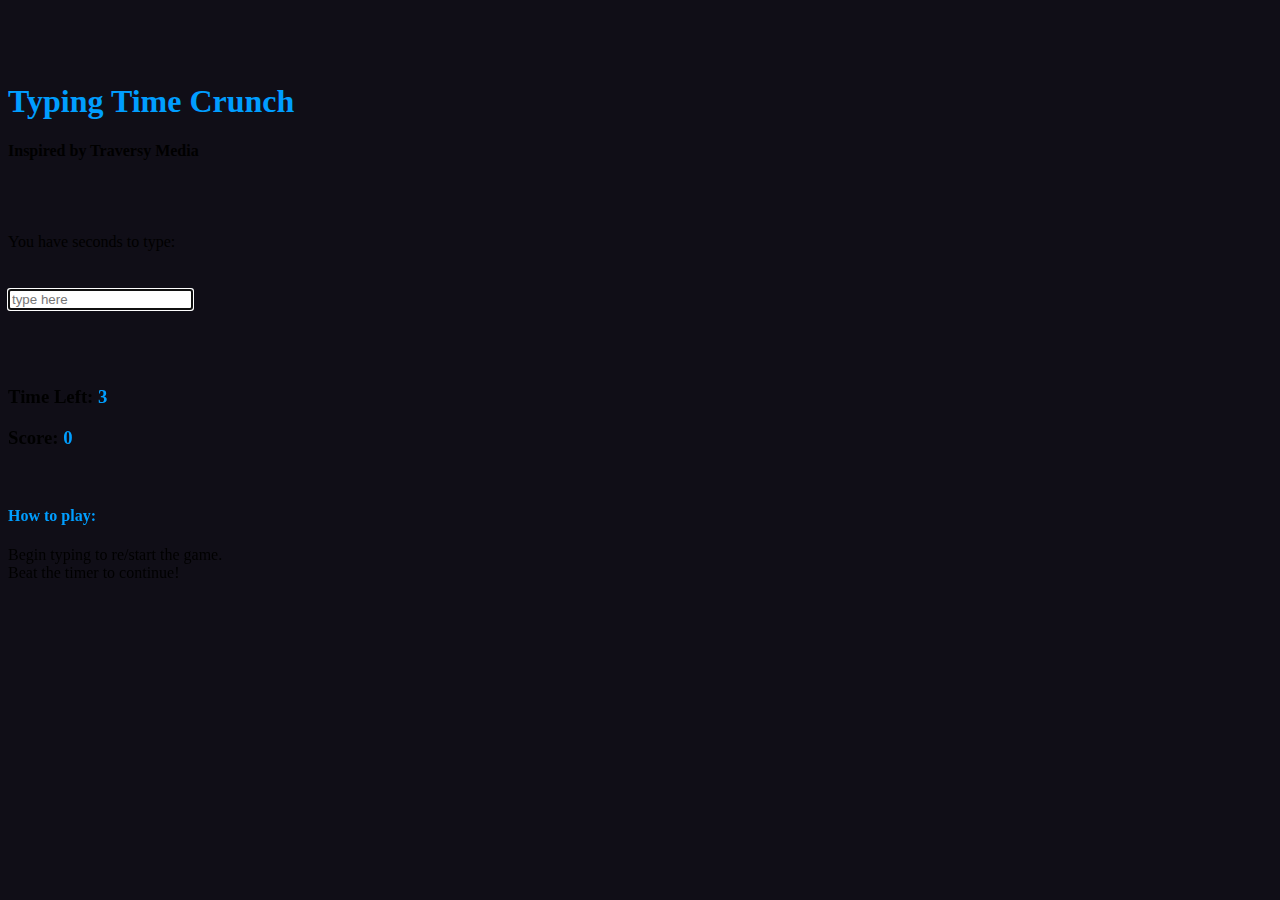
==== Typing-Time-Crunch/index.html @ 4bb82fca "Commit 001 (2019/03/08): Basic front-end UI" ====
<!DOCTYPE html>

<html lang="en">
    <head>
        <meta charset="utf-8">
        <meta name="viewport" content="width=device-width, initial-scale=1"> 
        <meta http-equiv="X-UA-Compatible" content="IE=edge,chrome=1">
        <meta name="HandheldFriendly" content="true">

        <script src="https://ajax.googleapis.com/ajax/libs/jquery/3.3.1/jquery.min.js"></script>    <!-- jQuery CDN -->
        <script src="https://cdnjs.cloudflare.com/ajax/libs/popper.js/1.14.3/umd/popper.min.js"></script>   <!-- PopperJS CDN -->  

        <link rel="stylesheet" href="style.css">
        <link rel="stylesheet" href="https://stackpath.bootstrapcdn.com/bootstrap/4.2.1/css/bootstrap.min.css" integrity="sha384-GJzZqFGwb1QTTN6wy59ffF1BuGJpLSa9DkKMp0DgiMDm4iYMj70gZWKYbI706tWS" crossorigin="anonymous">

        <title>Andy Du Ly</title>
    </head>
        
    <body class="blackBG text-white">
        <div class="col-md-10 offset-md-1 text-center"> <br/><br/><br/>
            <h1 class="blueText">Typing Time Crunch</h1>
            <h4>Inspired by Traversy Media</h4><br/><br/>
        </div>

        <div class="text-center">
            <div class="row">
                <div class="col-md-6 mx-auto">
                    <p>You have <span class="blueText"> </span> seconds to type:</p>
                    <h2 class="blueText"> </h2><br/>

                    <div class="col-md-4 mx-auto">
                        <input type="text" placeholder="type here" autofocus>
                    </div><br/>
                    <h4></h4> <br/>
            
                    <!-- Time & Score Columns -->
                    <div class="row">
                        <div class="col-md-6">
                            <h3>Time Left:
                                <span class="blueText">3</span>
                            </h3>
                        </div>

                        <div class="col-md-6">
                            <h3>Score:
                                <span class="blueText">0</span>
                            </h3>
                        </div>
                    </div>
                </div>
            </div><br/>

            <div class="row">
                <div class="col-md-10 offset-md-1 text-center">
                    <h4 class="blueText">How to play:</h4>
                    <p>Begin typing to re/start the game.
                    <br/>Beat the timer to continue!</p>
                </div>
            </div>
        </div>

        <script src="script.js"></script>
    </body>
</html>
---- Typing-Time-Crunch/style.css ----
.body, html { overflow-x: hidden; }
.blackBG { background-color: rgb(16, 14, 23); }

/* Text Classes */
.blueText { color: rgb(0, 158, 255); }
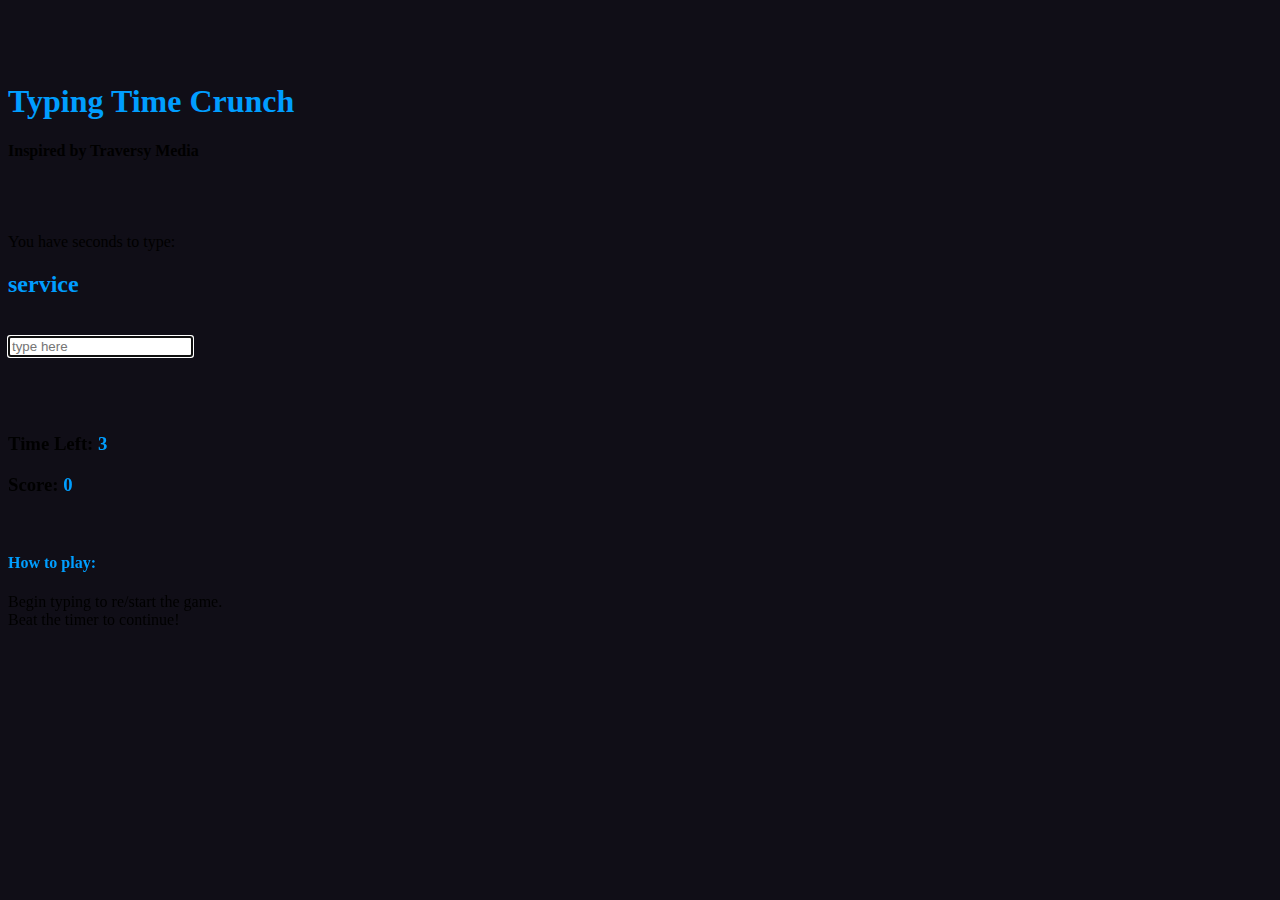
==== commit 8b612036: "Commit 002 (2019/03/11): Added all JavaScript logic" ====
--- a/Typing-Time-Crunch/index.html
+++ b/Typing-Time-Crunch/index.html
@@ -16,40 +16,43 @@
         <title>Andy Du Ly</title>
     </head>
         
+    <!-- Heading block -->
     <body class="blackBG text-white">
         <div class="col-md-10 offset-md-1 text-center"> <br/><br/><br/>
             <h1 class="blueText">Typing Time Crunch</h1>
             <h4>Inspired by Traversy Media</h4><br/><br/>
         </div>
 
+        <!-- Timer 1 and word-to-type block -->
         <div class="text-center">
             <div class="row">
                 <div class="col-md-6 mx-auto">
-                    <p>You have <span class="blueText"> </span> seconds to type:</p>
-                    <h2 class="blueText"> </h2><br/>
+                    <p>You have <span class="blueText" id="seconds"> </span> seconds to type:</p>
+                    <h2 class="blueText" id="randomWord"> </h2><br/>
 
                     <div class="col-md-4 mx-auto">
-                        <input type="text" placeholder="type here" autofocus>
+                        <input type="text" class="form-control form-control-lg" placeholder="type here" id="userInput" autofocus>
                     </div><br/>
-                    <h4></h4> <br/>
+                    <h4 id="statusMessage"></h4> <br/>
             
                     <!-- Time & Score Columns -->
                     <div class="row">
                         <div class="col-md-6">
                             <h3>Time Left:
-                                <span class="blueText">3</span>
+                                <span class="blueText" id="timeLeft">3</span>
                             </h3>
                         </div>
 
                         <div class="col-md-6">
                             <h3>Score:
-                                <span class="blueText">0</span>
+                                <span class="blueText" id="currentScore">0</span>
                             </h3>
                         </div>
                     </div>
                 </div>
             </div><br/>
 
+            <!-- Instructions block -->
             <div class="row">
                 <div class="col-md-10 offset-md-1 text-center">
                     <h4 class="blueText">How to play:</h4>
@@ -61,4 +64,4 @@
 
         <script src="script.js"></script>
     </body>
-</html>
+</html>